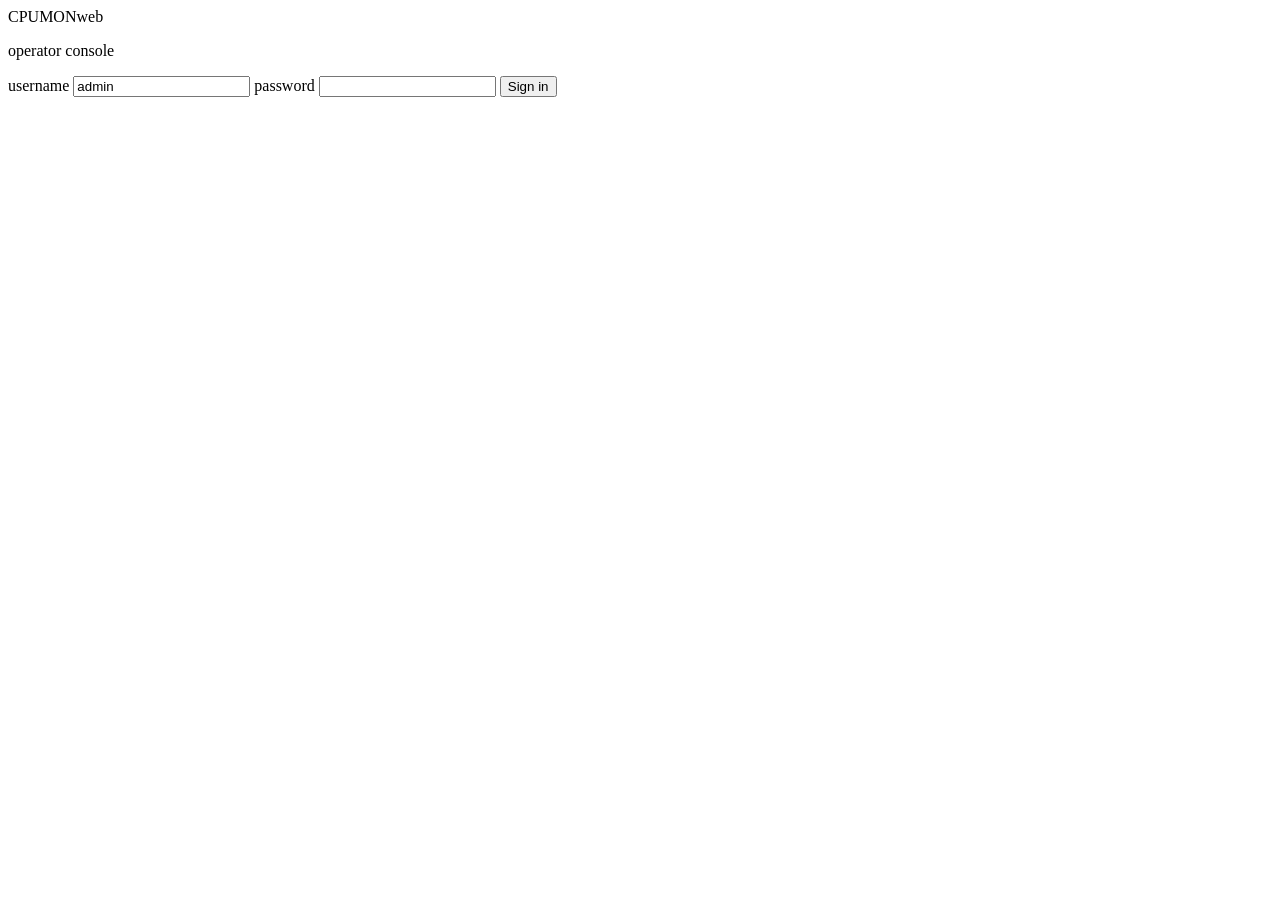
==== cpumon.server/web/login.html @ 686b982a "feat: add initial web dashboard shell" ====
<!doctype html>
<html lang="en">
<head>
  <meta charset="utf-8">
  <meta name="viewport" content="width=device-width, initial-scale=1">
  <title>cpumon login</title>
  <link rel="stylesheet" href="/web/app.css">
</head>
<body class="login-body">
  <main class="login-shell">
    <section class="login-panel">
      <div class="brand">CPUMON<span class="version">web</span></div>
      <p class="login-subtitle">operator console</p>
      <form id="loginForm" class="login-form">
        <label>
          <span>username</span>
          <input name="username" autocomplete="username" value="admin" required>
        </label>
        <label>
          <span>password</span>
          <input name="password" type="password" autocomplete="current-password" required>
        </label>
        <button type="submit">Sign in</button>
        <div id="loginError" class="form-error" role="alert"></div>
      </form>
    </section>
  </main>
  <script>
  document.getElementById('loginForm').addEventListener('submit', async (event) => {
    event.preventDefault();
    const error = document.getElementById('loginError');
    error.textContent = '';
    const data = Object.fromEntries(new FormData(event.currentTarget).entries());
    const response = await fetch('/api/auth/login', {
      method: 'POST',
      headers: { 'Content-Type': 'application/json' },
      body: JSON.stringify(data),
    });
    if (response.ok) {
      location.href = '/';
      return;
    }
    let message = 'Sign in failed';
    try { message = (await response.json()).message || message; } catch {}
    error.textContent = message;
  });
  </script>
</body>
</html>
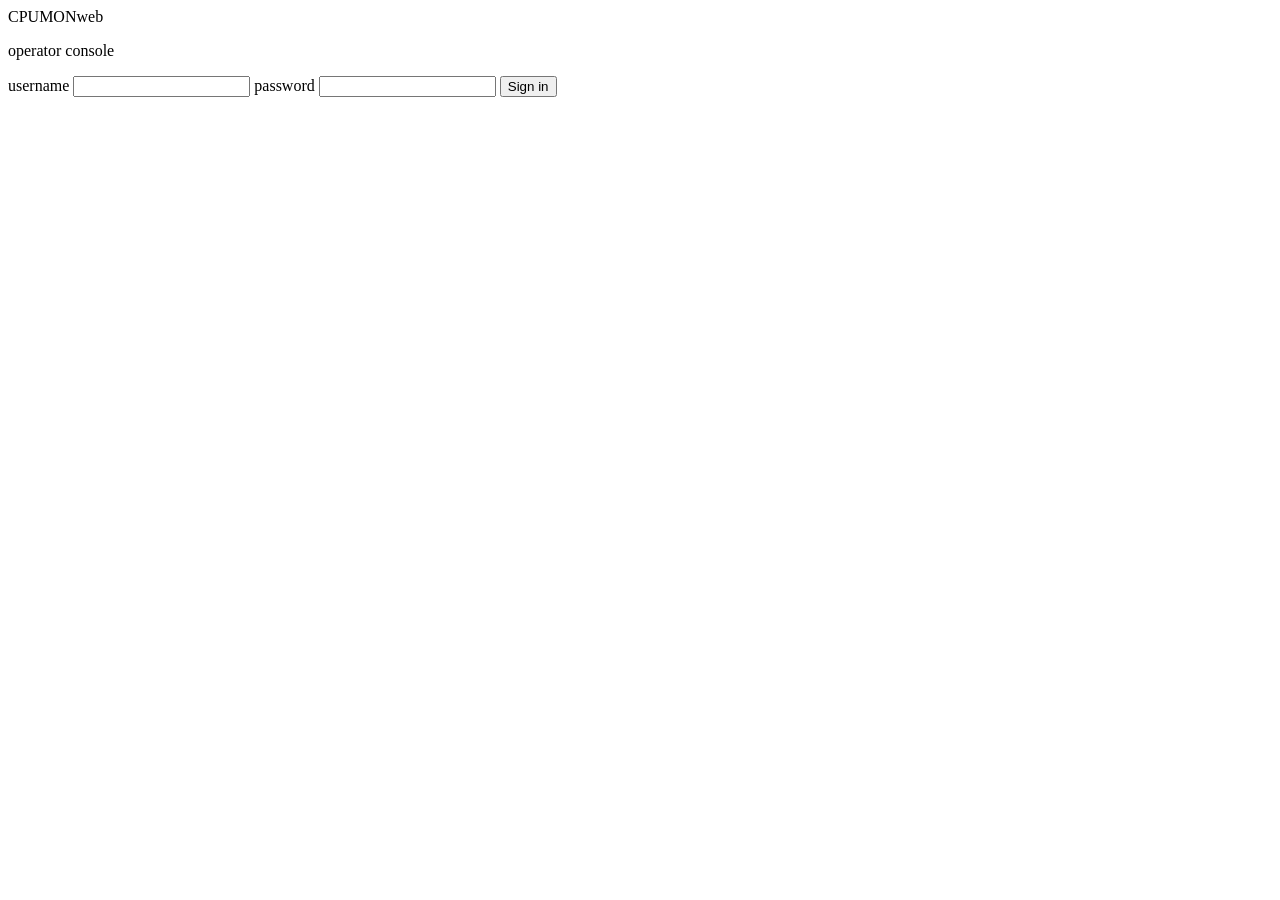
==== commit 117fdf63: "security: backlog batch 2 (SEC-006, 007, 008, 009, 013) SEC-006: web session — 7d sliding + 14d abso" ====
--- a/cpumon.server/web/login.html
+++ b/cpumon.server/web/login.html
@@ -14,7 +14,7 @@
       <form id="loginForm" class="login-form">
         <label>
           <span>username</span>
-          <input name="username" autocomplete="username" value="admin" required>
+          <input name="username" autocomplete="username" required>
         </label>
         <label>
           <span>password</span>
